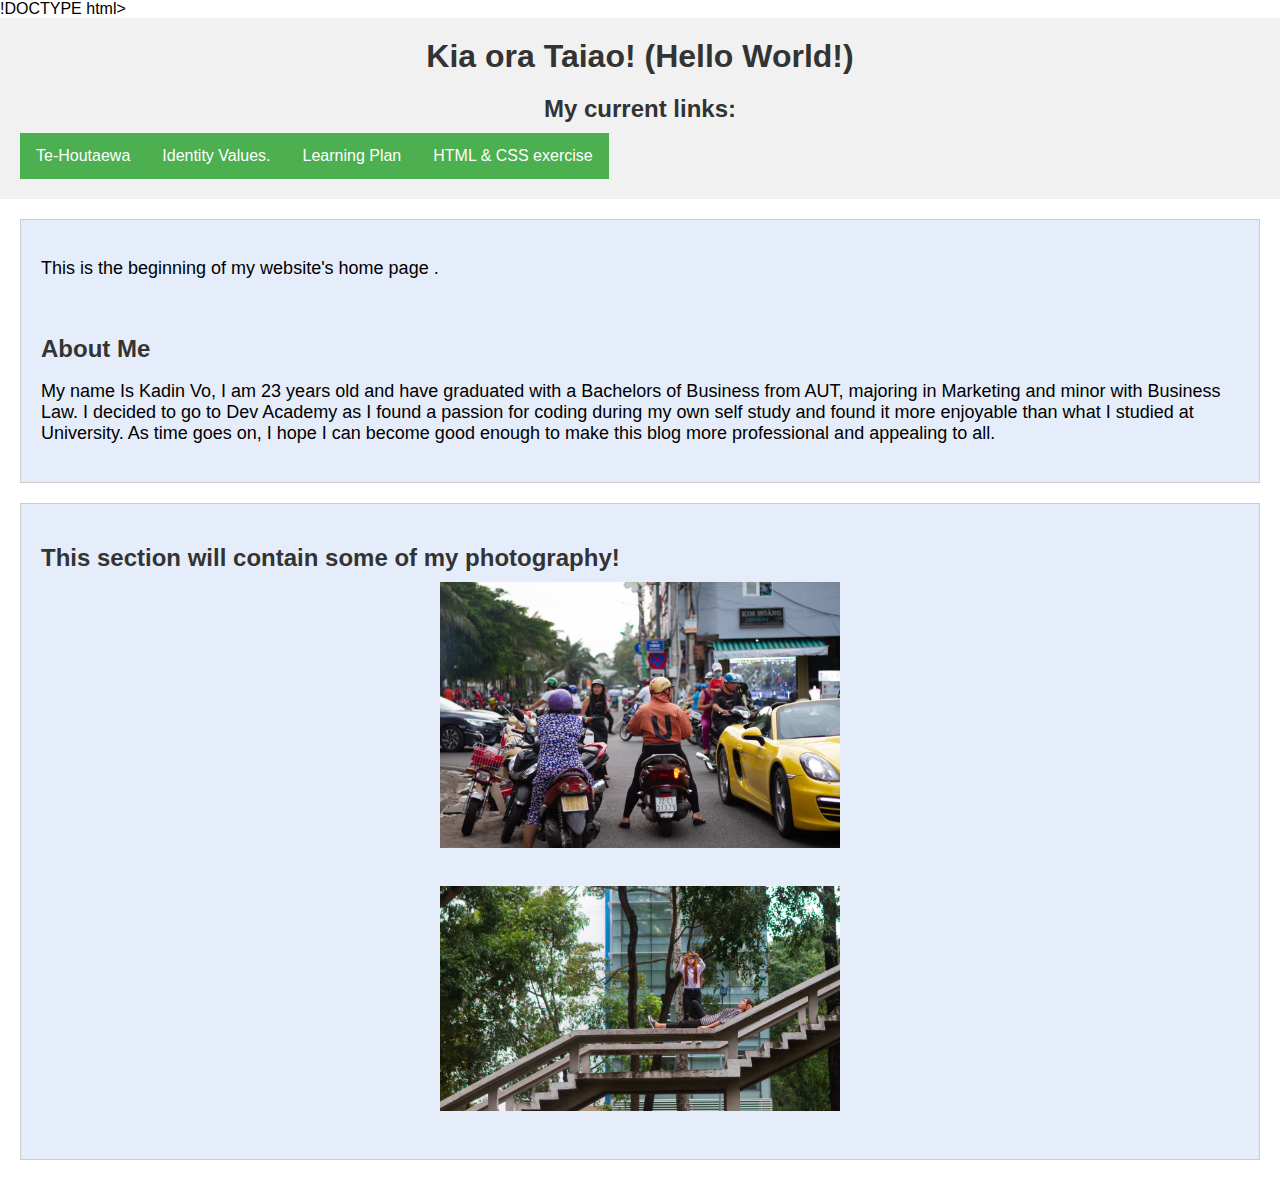
==== index.html @ 1fa5ec2f "added active tag to nav bar" ====
!DOCTYPE html>
<html lang="en">

<head>
    <meta charset="UTF-8">
    <meta name="viewport" content="width=device-width, initial-scale=1.0">
    <link href="styles/main.css" rel="stylesheet" type="text/css">
    <title>My Blog</title>
</head>

<body>
    <header id="header">
        <h1>Kia ora Taiao! (Hello World!)</h1>

        <h2>My current links:</h2>
        <ul class="navbar">
            <li><a href="blog/te-houtaewa-template.html" class="link active">Te-Houtaewa</a></li>
            <li><a href="blog/identity-values.html" class="link active">Identity Values.</a></li>
            <li><a href="blog/learning-plan.html" class="link active">Learning Plan</a></li>
            <li><a href="blog/html-css" class="link active">HTML & CSS exercise</a></li>
        </ul>
    </header>
    <main>
        <section class="box">
            <p>This is the beginning of my website's home page .</p>
            <br>
            <h2> About Me</h2>
            <p> My name Is Kadin Vo, I am 23 years old and have graduated with a Bachelors of Business from AUT,
                majoring in Marketing and minor with Business Law.
                I decided to go to Dev Academy as I found a passion for coding during my own self study and found it
                more enjoyable than what I studied at University.
                As time goes on, I hope I can become good enough to make this blog more professional and appealing to
                all.
            </p>
        </section>
        <section class="box">
            <h2>This section will contain some of my photography!</h2>
            <a href="images/vn.jpg">
                <img src="images/vn.jpg" alt="VN" class="image-size">
            </a>
            <br>
            <a href="images/fixed.jpg">
                <img src="images/fixed.jpg" alt="stairs" class="image-size">
            </a>
            <br>

        </section>
    </main>
</body>

</html>
---- styles/main.css ----
body {
    font-family: Arial, sans-serif;
    margin: 0;
    padding: 0;
}

#header {
    background-color: #f1f1f1;
    padding: 20px;
    text-align: center;
}

h1 {
    font-size: 32px;
    color: #333;
    margin: 0;
}

main {
    margin: 20px;
}

.box {
    background-color: #e6edfa;
    border: 1px solid #ccc;
    padding: 20px;
    margin-bottom: 20px;
}

.right-align {
    text-align: right;
}

p {
    font-size: 18px;
}

h2 {
    font-size: 24px;
    color: #333;
    font-weight: bold;
    margin-bottom: 10px;
}

ul {
    list-style-type: disc;
    margin-left: 20px;
}

a {
    color: #333;
    text-decoration: none;
}

.image-size {
    width: 100%;
    max-width: 400px;
    height: auto;
    display: block;
    margin: 10px auto;
}

.example-margin {
    margin: 20px;
    padding: 10px;
    background-color: #f1f1f1;
}

.example-border {
    border: 1px solid #ccc;
    padding: 20px;
    background-color: #e6edfa;
}

.navbar {
    list-style-type: none;
    margin: 0;
    padding: 0;
    overflow: hidden;
    background-color: #f1f1f1;
}

.navbar li {
    float: left;
}

.navbar li a {
    display: block;
    color: #333;
    text-align: center;
    padding: 14px 16px;
    text-decoration: none;
}

.navbar li a:hover {
    background-color: #ddd;
}

.navbar li a.active {
    background-color: #4CAF50;
    color: white;
}

.example-padding {
    padding: 20px;
    background-color: #f1f1f1;
}
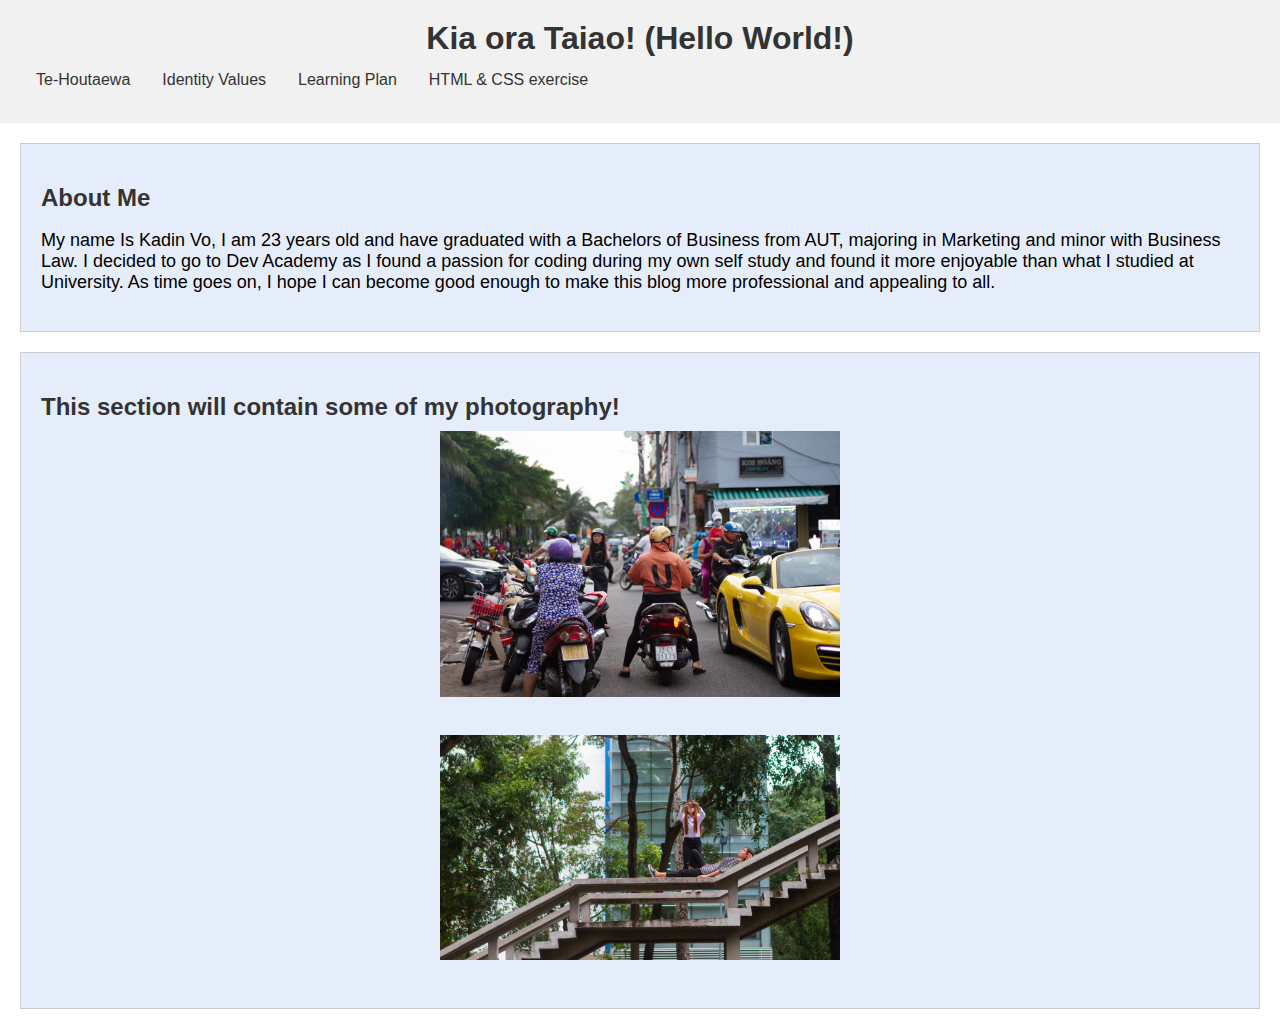
==== commit 9c8ee67b: "cleaned everything up" ====
--- a/index.html
+++ b/index.html
@@ -1,4 +1,4 @@
-!DOCTYPE html>
+<!DOCTYPE html>
 <html lang="en">
 
 <head>
@@ -12,18 +12,15 @@
     <header id="header">
         <h1>Kia ora Taiao! (Hello World!)</h1>
 
-        <h2>My current links:</h2>
         <ul class="navbar">
-            <li><a href="blog/te-houtaewa-template.html" class="link active">Te-Houtaewa</a></li>
-            <li><a href="blog/identity-values.html" class="link active">Identity Values.</a></li>
-            <li><a href="blog/learning-plan.html" class="link active">Learning Plan</a></li>
-            <li><a href="blog/html-css" class="link active">HTML & CSS exercise</a></li>
+            <li><a href="blog/te-houtaewa-template.html" class="link">Te-Houtaewa</a></li>
+            <li><a href="blog/identity-values.html" class="link">Identity Values</a></li>
+            <li><a href="blog/learning-plan.html" class="link">Learning Plan</a></li>
+            <li><a href="blog/html-css.html" class="link">HTML & CSS exercise</a></li>
         </ul>
     </header>
     <main>
         <section class="box">
-            <p>This is the beginning of my website's home page .</p>
-            <br>
             <h2> About Me</h2>
             <p> My name Is Kadin Vo, I am 23 years old and have graduated with a Bachelors of Business from AUT,
                 majoring in Marketing and minor with Business Law.
--- a/styles/main.css
+++ b/styles/main.css
@@ -96,10 +96,7 @@
     background-color: #ddd;
 }
 
-.navbar li a.active {
-    background-color: #4CAF50;
-    color: white;
-}
+
 
 .example-padding {
     padding: 20px;
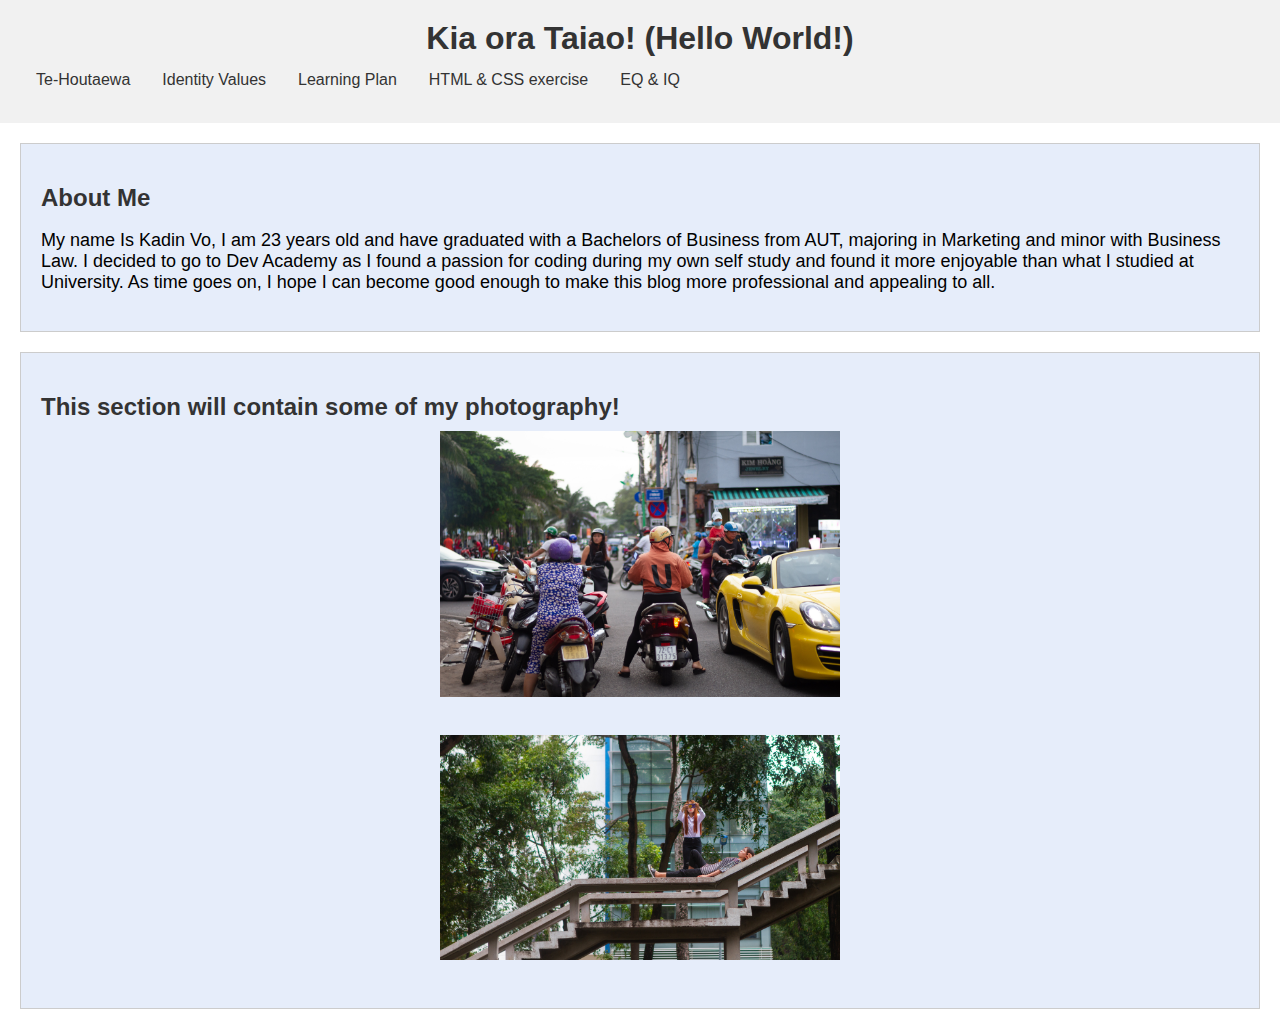
==== commit 389e8130: "Completed eqiq" ====
--- a/index.html
+++ b/index.html
@@ -17,6 +17,7 @@
             <li><a href="blog/identity-values.html" class="link">Identity Values</a></li>
             <li><a href="blog/learning-plan.html" class="link">Learning Plan</a></li>
             <li><a href="blog/html-css.html" class="link">HTML & CSS exercise</a></li>
+            <li><a href="blog/emotional-intelligence.html" class="link">EQ & IQ</a></li>
         </ul>
     </header>
     <main>
--- a/styles/main.css
+++ b/styles/main.css
@@ -101,4 +101,8 @@
 .example-padding {
     padding: 20px;
     background-color: #f1f1f1;
+}
+
+#center {
+    text-align: center;
 }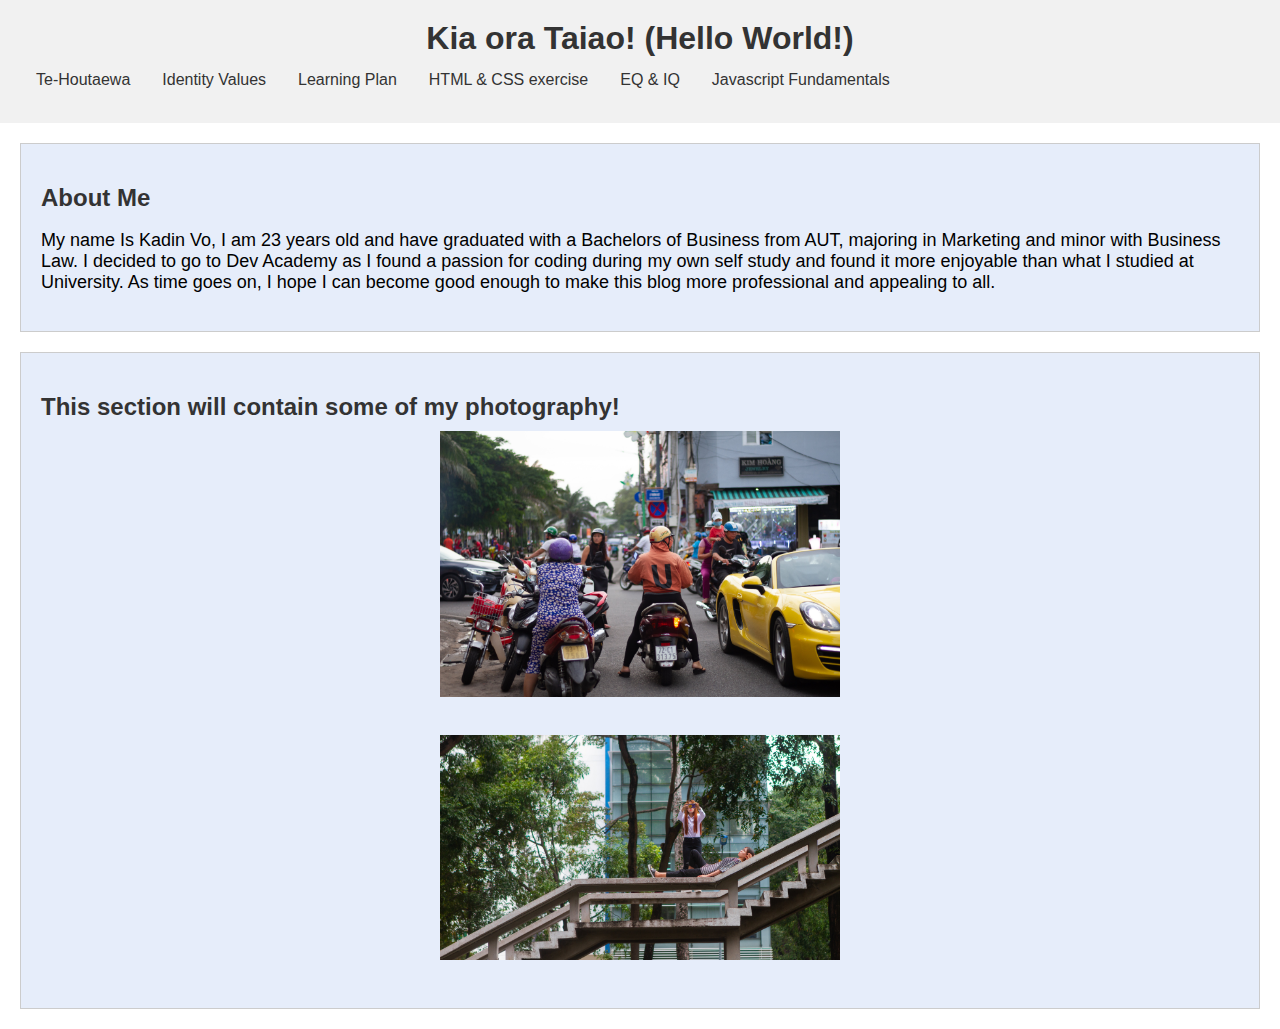
==== commit 1c02362c: "Finished updating pages" ====
--- a/index.html
+++ b/index.html
@@ -18,6 +18,7 @@
             <li><a href="blog/learning-plan.html" class="link">Learning Plan</a></li>
             <li><a href="blog/html-css.html" class="link">HTML & CSS exercise</a></li>
             <li><a href="blog/emotional-intelligence.html" class="link">EQ & IQ</a></li>
+            <li><a href="blog/javascript-dom.html" class="link">Javascript Fundamentals</a></li>
         </ul>
     </header>
     <main>
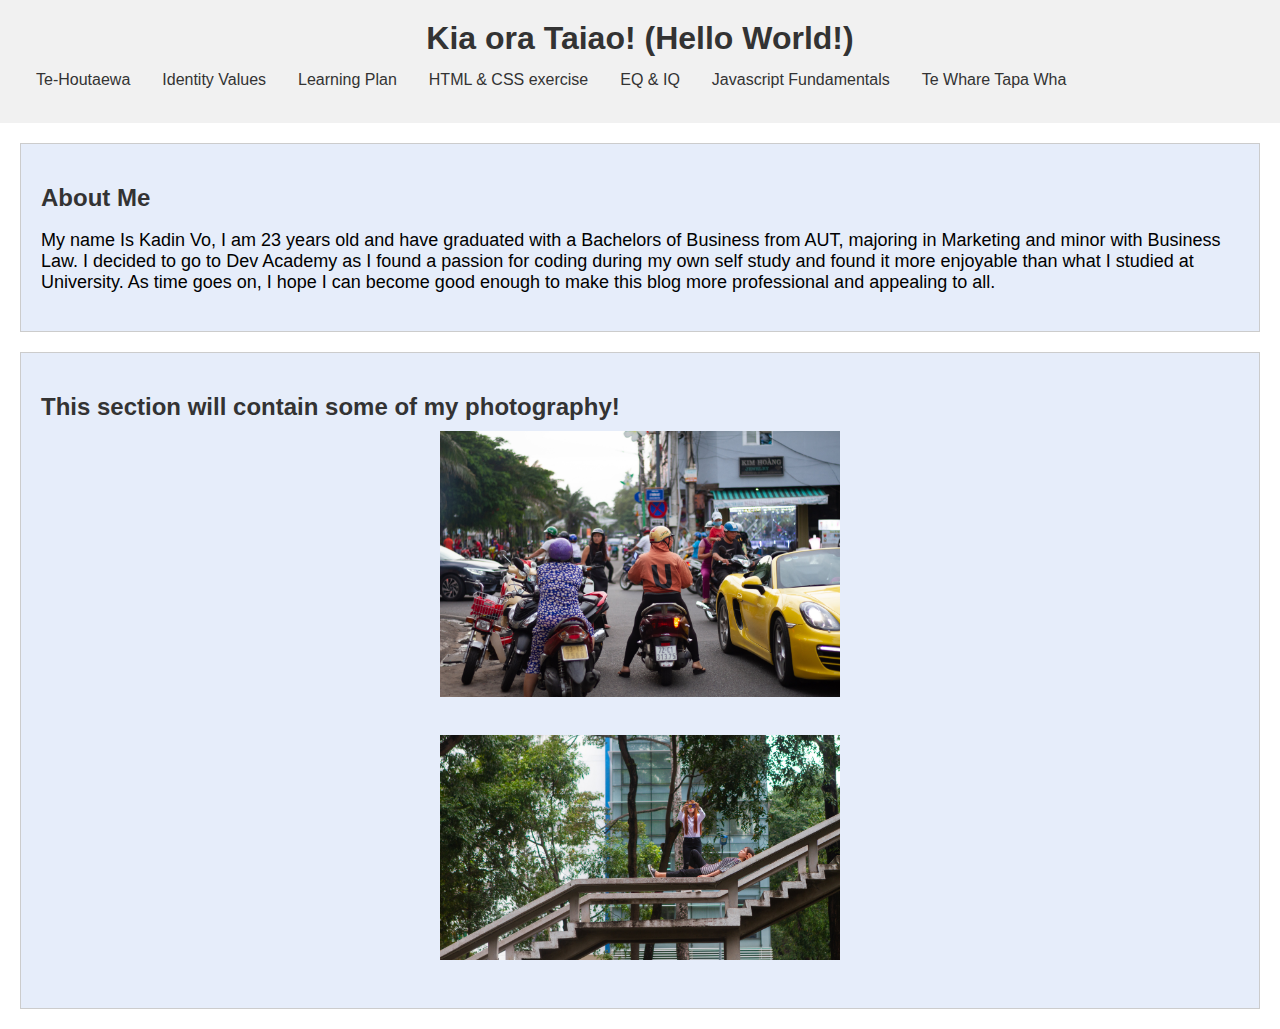
==== commit d79573ed: "updated website" ====
--- a/index.html
+++ b/index.html
@@ -19,6 +19,7 @@
             <li><a href="blog/html-css.html" class="link">HTML & CSS exercise</a></li>
             <li><a href="blog/emotional-intelligence.html" class="link">EQ & IQ</a></li>
             <li><a href="blog/javascript-dom.html" class="link">Javascript Fundamentals</a></li>
+            <li><a href="blog/te-whare-tapa-wha.html" class="link">Te Whare Tapa Wha</a></li>
         </ul>
     </header>
     <main>
--- a/styles/main.css
+++ b/styles/main.css
@@ -105,4 +105,40 @@
 
 #center {
     text-align: center;
+}
+
+.center {
+    text-align: center;
+
+}
+
+.horizontal-list {
+    display: flex;
+    list-style: none;
+    padding: 0;
+    font-size: 18px;
+}
+
+.horizontal-list li {
+    margin-right: 20px;
+}
+
+#box {
+    display: grid;
+    grid-template-columns: 1fr 1fr;
+    grid-gap: 20px;
+}
+
+.column {
+    border: 1px solid #ccc;
+    padding: 10px;
+}
+
+.column ul {
+    list-style-type: none;
+    padding: 0;
+}
+
+.column ul li {
+    margin-bottom: 10px;
 }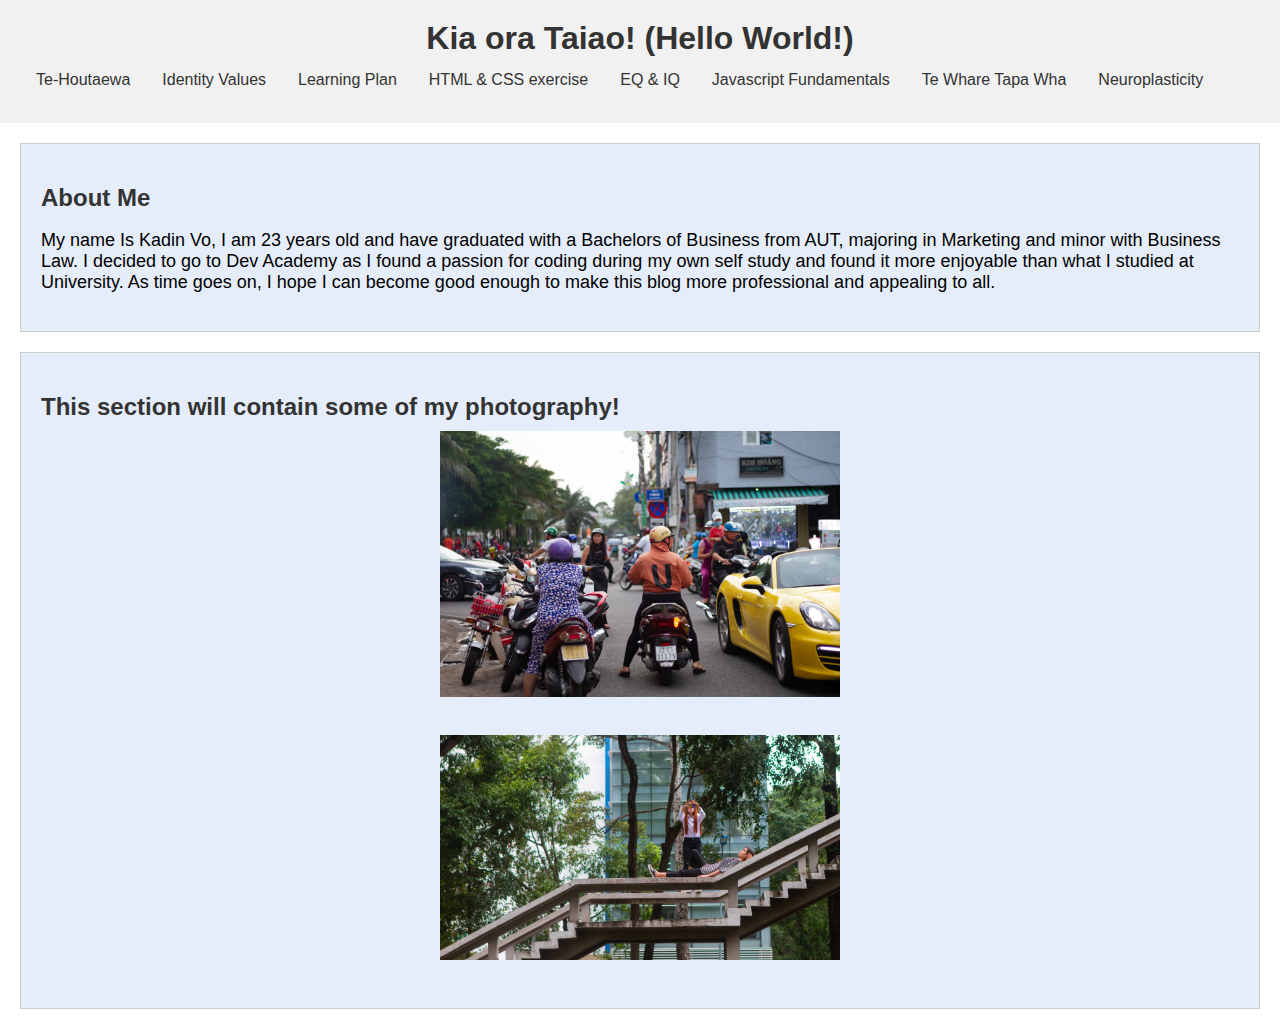
==== commit b284f94f: "neuroplasticity" ====
--- a/index.html
+++ b/index.html
@@ -20,6 +20,7 @@
             <li><a href="blog/emotional-intelligence.html" class="link">EQ & IQ</a></li>
             <li><a href="blog/javascript-dom.html" class="link">Javascript Fundamentals</a></li>
             <li><a href="blog/te-whare-tapa-wha.html" class="link">Te Whare Tapa Wha</a></li>
+            <li><a href="blog/neuroplasticity.html" class="link">Neuroplasticity</a></li>
         </ul>
     </header>
     <main>
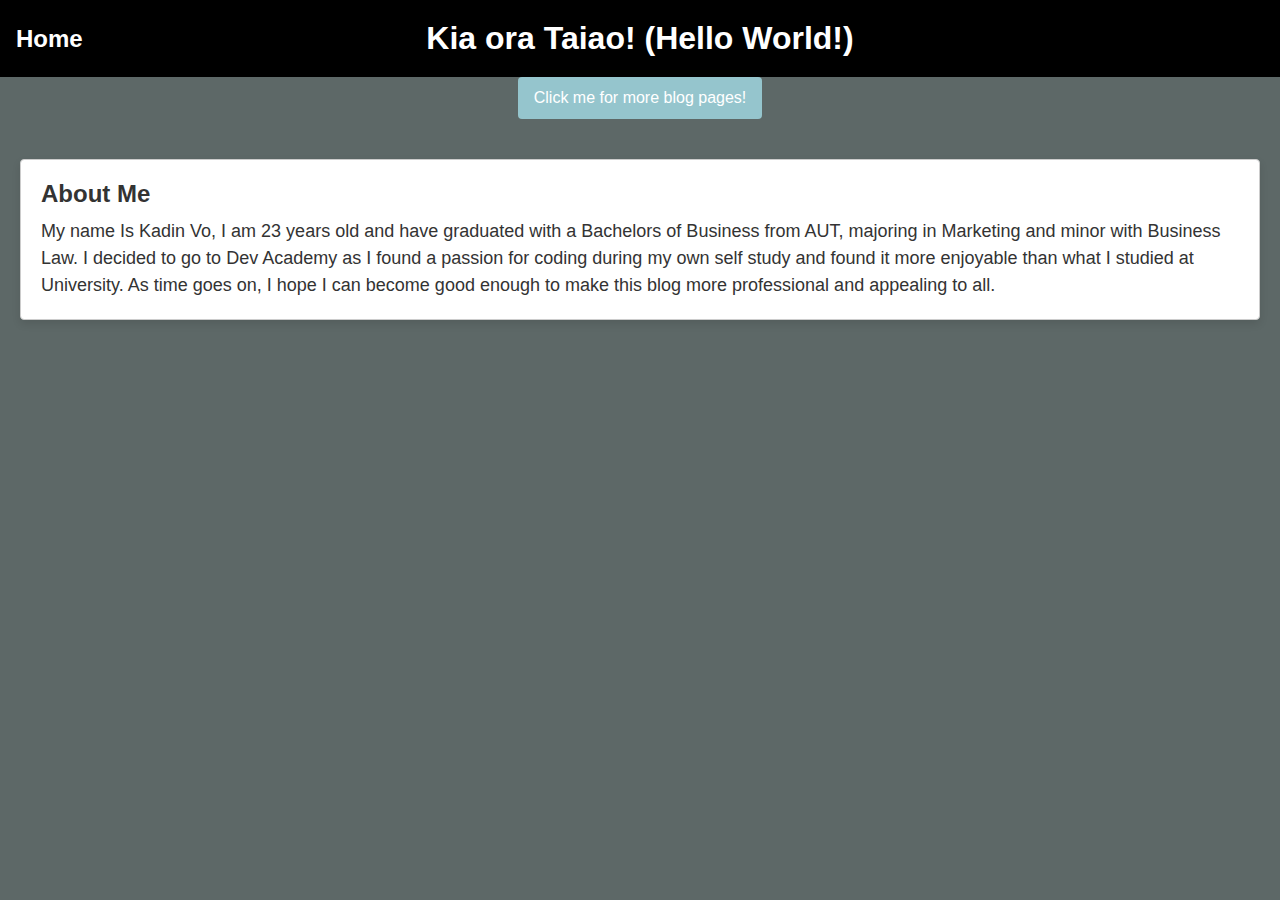
==== commit 937a2bbb: "restyled website and added neccessary pages for this week" ====
--- a/index.html
+++ b/index.html
@@ -10,19 +10,31 @@
 
 <body>
     <header id="header">
+        <div class="navigation">
+            <a href="index.html" class="home-button">Home</a>
+
+        </div>
         <h1>Kia ora Taiao! (Hello World!)</h1>
+    </header>
+    <div class="dropdown-container">
 
-        <ul class="navbar">
-            <li><a href="blog/te-houtaewa-template.html" class="link">Te-Houtaewa</a></li>
-            <li><a href="blog/identity-values.html" class="link">Identity Values</a></li>
-            <li><a href="blog/learning-plan.html" class="link">Learning Plan</a></li>
-            <li><a href="blog/html-css.html" class="link">HTML & CSS exercise</a></li>
-            <li><a href="blog/emotional-intelligence.html" class="link">EQ & IQ</a></li>
-            <li><a href="blog/javascript-dom.html" class="link">Javascript Fundamentals</a></li>
-            <li><a href="blog/te-whare-tapa-wha.html" class="link">Te Whare Tapa Wha</a></li>
-            <li><a href="blog/neuroplasticity.html" class="link">Neuroplasticity</a></li>
-        </ul>
-    </header>
+        <div class="dropdown">
+            <button class="dropbtn">Click me for more blog pages!</button>
+            <div class="dropdown-content">
+                <a href="blog/te-houtaewa-template.html" class="link">Te-Houtaewa</a>
+                <a href="blog/identity-values.html" class="link">Identity Values</a>
+                <a href="blog/learning-plan.html" class="link">Learning Plan</a>
+                <a href="blog/html-css.html" class="link">HTML & CSS exercise</a>
+                <a href="blog/emotional-intelligence.html" class="link">EQ & IQ</a>
+                <a href="blog/javascript-dom.html" class="link">Javascript Fundamentals</a>
+                <a href="blog/te-whare-tapa-wha.html" class="link">Te Whare Tapa Wha</a>
+                <a href="blog/neuroplasticity.html" class="link">Neuroplasticity</a>
+                <a href="blog/problem-solving.html" class="link">Problem Solving</a>
+
+            </div>
+        </div>
+    </div>
+    </div>
     <main>
         <section class="box">
             <h2> About Me</h2>
@@ -33,19 +45,7 @@
                 As time goes on, I hope I can become good enough to make this blog more professional and appealing to
                 all.
             </p>
-        </section>
-        <section class="box">
-            <h2>This section will contain some of my photography!</h2>
-            <a href="images/vn.jpg">
-                <img src="images/vn.jpg" alt="VN" class="image-size">
-            </a>
-            <br>
-            <a href="images/fixed.jpg">
-                <img src="images/fixed.jpg" alt="stairs" class="image-size">
-            </a>
-            <br>
 
-        </section>
     </main>
 </body>
 
--- a/styles/main.css
+++ b/styles/main.css
@@ -1,57 +1,223 @@
+/* Reset styles */
+* {
+    box-sizing: border-box;
+    margin: 0;
+    padding: 0;
+}
+
+/* Body styles */
 body {
     font-family: Arial, sans-serif;
-    margin: 0;
-    padding: 0;
-}
-
-#header {
-    background-color: #f1f1f1;
-    padding: 20px;
+    background-color: #2e3c3bc6;
+    color: #333;
+}
+
+/* Header styles */
+header {
+    background-color: #000;
+    padding: 20px;
+    color: #fff;
+    position: relative;
+    display: flex;
+
+    align-items: center;
+
+}
+
+h1 {
     text-align: center;
-}
-
-h1 {
-    font-size: 32px;
-    color: #333;
-    margin: 0;
-}
-
+    flex-grow: 1;
+    margin: 0;
+    margin-right: auto;
+
+}
+
+/* Main styles */
 main {
     margin: 20px;
+    background-color: transparent;
+
 }
 
 .box {
-    background-color: #e6edfa;
+    background-color: #FFF;
     border: 1px solid #ccc;
     padding: 20px;
     margin-bottom: 20px;
-}
-
-.right-align {
-    text-align: right;
+    border-radius: 4px;
+    box-shadow: 0px 4px 8px rgba(0, 0, 0, 0.1);
 }
 
 p {
     font-size: 18px;
+    line-height: 1.5;
 }
 
 h2 {
     font-size: 24px;
-    color: #333;
     font-weight: bold;
     margin-bottom: 10px;
 }
 
+/* Examples of Margin, Padding and Borders */
+
+.example-margin {
+    margin: 20px;
+    padding: 10px;
+    background-color: #f1f1f1;
+}
+
+.example-border {
+    border: 1px solid #ccc;
+    padding: 20px;
+    background-color: #e6edfa;
+}
+
+.example-padding {
+    padding: 20px;
+    background-color: #f1f1f1;
+}
+
+/* List styles */
 ul {
-    list-style-type: disc;
-    margin-left: 20px;
-}
-
-a {
+    margin: 10px 0;
+    padding-left: 0;
+    font-size: 18px;
+}
+
+ol {
+    counter-reset: my-counter;
+    margin: 10px 0;
+    padding-left: 0;
+    font-size: 18px;
+}
+
+ol li {
+    list-style: none;
+    display: inline-block;
+    margin-right: 10px;
+}
+
+ul li:before {
+    content: "\2022";
+    margin-right: 5px;
+}
+
+ol li:before {
+    counter-increment: my-counter;
+    content: counter(my-counter) ".";
+    margin-right: 5px;
+}
+
+ul li {
+    list-style-type: none;
+    /* Add this line */
+    display: inline-block;
+    margin-right: 10px;
+}
+
+/* Dropdown menu styles */
+.dropdown {
+    position: relative;
+    display: inline-block;
+    margin-bottom: 20px;
+}
+
+.dropdown-content {
+    display: none;
+    position: absolute;
+    background-color: #FFF;
+    min-width: 160px;
+    box-shadow: 0px 8px 16px 0px rgba(0, 0, 0, 0.2);
+    z-index: 1;
+    border-radius: 4px;
+}
+
+.dropdown-content a {
     color: #333;
-    text-decoration: none;
-}
-
+    padding: 12px 16px;
+    text-decoration: none;
+    display: block;
+    transition: background-color 0.3s;
+}
+
+.dropdown-content a:hover {
+    background-color: #f1f1f1;
+}
+
+.dropdown:hover .dropdown-content {
+    display: block;
+}
+
+.dropdown:hover .dropbtn {
+    background-color: #748f9b;
+}
+
+.dropbtn {
+    background-color: #95c5cd;
+    color: white;
+    padding: 12px 16px;
+    font-size: 16px;
+    border: none;
+    cursor: pointer;
+    border-radius: 4px;
+    transition: background-color 0.3s;
+}
+
+.dropdown-container {
+    text-align: center;
+    margin-bottom: 20px;
+
+}
+
+.navigation {
+    position: absolute;
+    left: 0;
+}
+
+.home-button {
+    text-decoration: none;
+    color: #fff;
+    font-weight: bold;
+    font-size: 16px;
+    font-size: 24px;
+    font-size: 24px;
+    padding: 8px 16px;
+    background-color: transparent;
+    border-radius: 4px;
+    transition: background-color 0.3s;
+    margin-right: 20px;
+}
+
+.home-button:hover {
+    background-color: #748f9b;
+}
+
+
+nav ul {
+    list-style: none;
+    padding: 0;
+    margin: 0;
+}
+
+nav ul li {
+    display: inline-block;
+    margin-right: 20px;
+}
+
+nav ul li a {
+    text-decoration: none;
+    color: #fff;
+    font-weight: bold;
+    font-size: 16px;
+    transition: color 0.3s;
+}
+
+nav ul li a:hover {
+    color: #95c5cd;
+}
+
+/* Image styles */
 .image-size {
     width: 100%;
     max-width: 400px;
@@ -60,85 +226,31 @@
     margin: 10px auto;
 }
 
-.example-margin {
-    margin: 20px;
+/* Link styles */
+a {
+    color: #04AA6D;
+    text-decoration: none;
+}
+
+a:hover {
+    text-decoration: underline;
+}
+
+
+/* Code div */
+
+.code {
+    background-color: #e2d3d3;
     padding: 10px;
-    background-color: #f1f1f1;
-}
-
-.example-border {
-    border: 1px solid #ccc;
-    padding: 20px;
-    background-color: #e6edfa;
-}
-
-.navbar {
-    list-style-type: none;
-    margin: 0;
-    padding: 0;
-    overflow: hidden;
-    background-color: #f1f1f1;
-}
-
-.navbar li {
-    float: left;
-}
-
-.navbar li a {
+    font-family: "Courier New", Courier, monospace;
+}
+
+.code pre {
+    margin: 0;
+}
+
+.code code {
     display: block;
     color: #333;
-    text-align: center;
-    padding: 14px 16px;
-    text-decoration: none;
-}
-
-.navbar li a:hover {
-    background-color: #ddd;
-}
-
-
-
-.example-padding {
-    padding: 20px;
-    background-color: #f1f1f1;
-}
-
-#center {
-    text-align: center;
-}
-
-.center {
-    text-align: center;
-
-}
-
-.horizontal-list {
-    display: flex;
-    list-style: none;
-    padding: 0;
-    font-size: 18px;
-}
-
-.horizontal-list li {
-    margin-right: 20px;
-}
-
-#box {
-    display: grid;
-    grid-template-columns: 1fr 1fr;
-    grid-gap: 20px;
-}
-
-.column {
-    border: 1px solid #ccc;
-    padding: 10px;
-}
-
-.column ul {
-    list-style-type: none;
-    padding: 0;
-}
-
-.column ul li {
-    margin-bottom: 10px;
+    white-space: pre;
 }